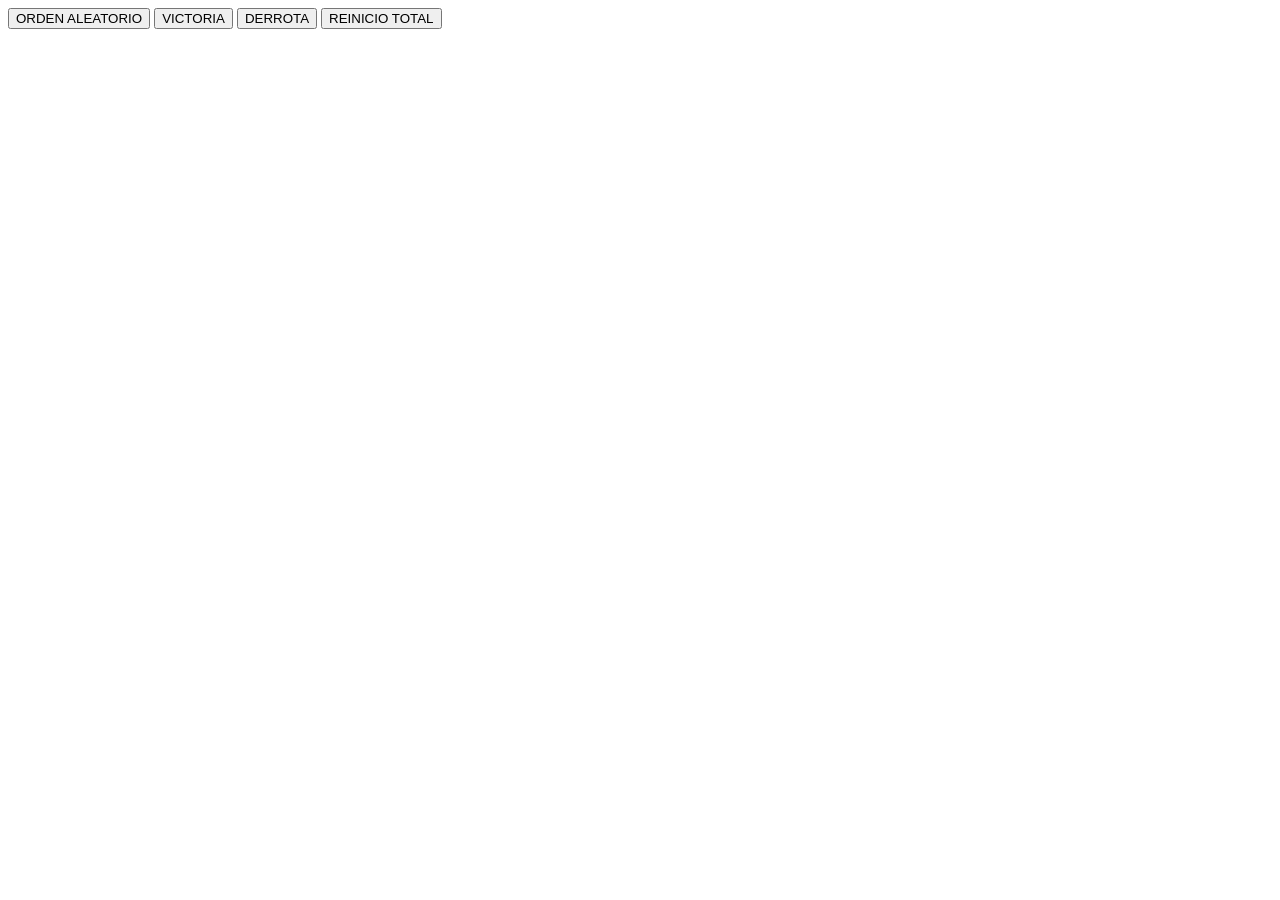
==== index.html @ 7c5cbbde "Create index.html" ====
<!DOCTYPE html>
<html lang="es">
<head>
  <meta charset="UTF-8">
  <meta name="viewport" content="width=device-width, initial-scale=1.0">
  <title>DBD Killer Control</title>
  <link rel="stylesheet" href="style.css">
</head>
<body>

<div class="container">

  <div class="controls">
    <button onclick="randomOrder()">ORDEN ALEATORIO</button>
    <button onclick="addWin()">VICTORIA</button>
    <button onclick="addLoss()">DERROTA</button>
    <button onclick="resetAll()">REINICIO TOTAL</button>
  </div>

  <div id="killerGrid" class="grid"></div>

</div>

<script type="module" src="script.js"></script>

</body>
</html>
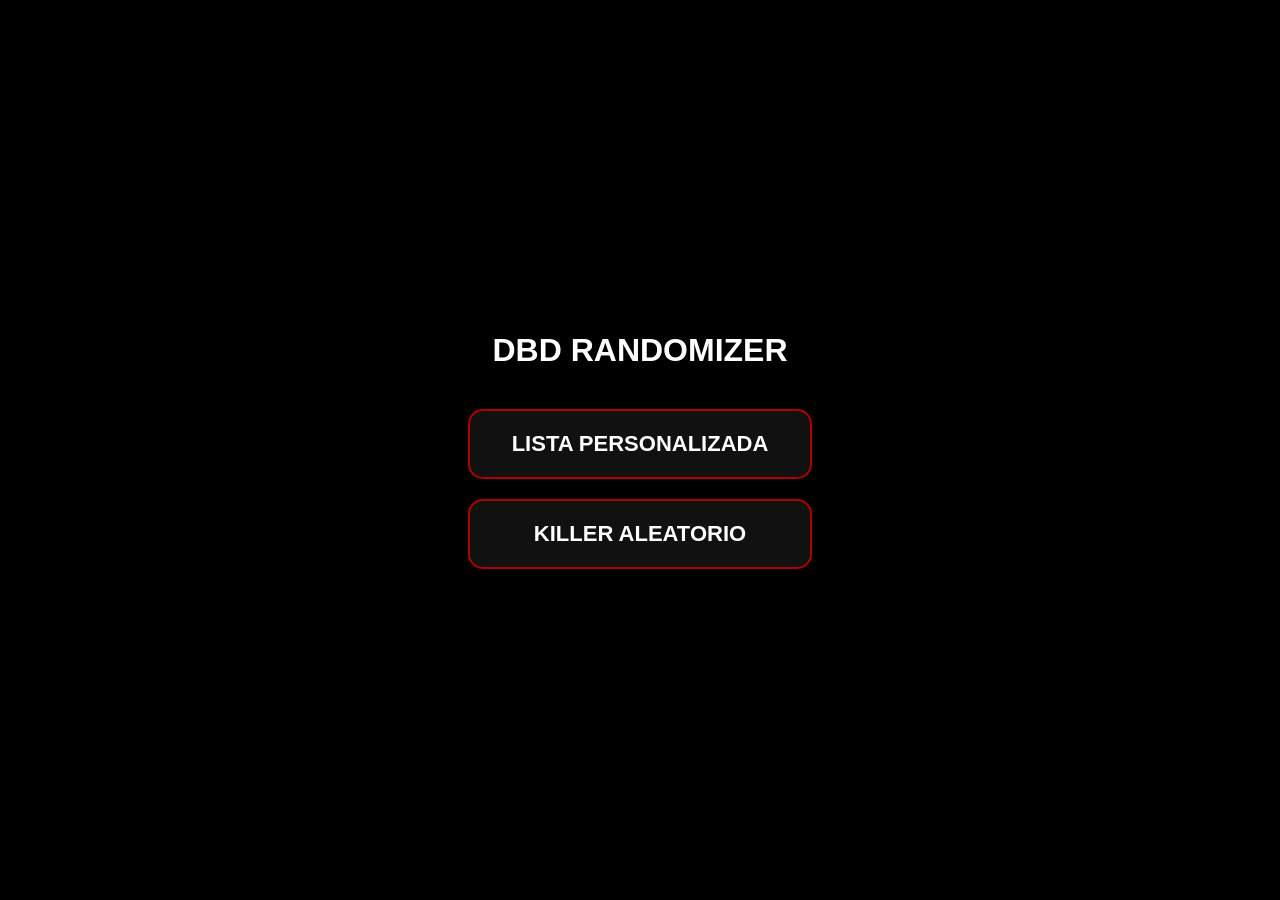
==== commit 35492a67: "Update index.html" ====
--- a/index.html
+++ b/index.html
@@ -1,27 +1,66 @@
 <!DOCTYPE html>
 <html lang="es">
 <head>
-  <meta charset="UTF-8">
-  <meta name="viewport" content="width=device-width, initial-scale=1.0">
-  <title>DBD Killer Control</title>
-  <link rel="stylesheet" href="style.css">
+<meta charset="UTF-8">
+<meta name="viewport" content="width=device-width, initial-scale=1.0">
+<title>DBD Randomizer</title>
+
+<style>
+body{
+    margin:0;
+    background:#000;
+    color:white;
+    font-family:Arial, sans-serif;
+    display:flex;
+    justify-content:center;
+    align-items:center;
+    height:100vh;
+}
+
+.menu{
+    text-align:center;
+}
+
+h1{
+    margin-bottom:40px;
+}
+
+.btn{
+    display:block;
+    width:300px;
+    margin:20px auto;
+    padding:20px;
+    background:#111;
+    border:2px solid #b30000;
+    color:white;
+    text-decoration:none;
+    font-size:22px;
+    font-weight:bold;
+    border-radius:15px;
+    transition:.2s;
+}
+
+.btn:hover{
+    background:#b30000;
+}
+</style>
+
 </head>
 <body>
 
-<div class="container">
+<div class="menu">
 
-  <div class="controls">
-    <button onclick="randomOrder()">ORDEN ALEATORIO</button>
-    <button onclick="addWin()">VICTORIA</button>
-    <button onclick="addLoss()">DERROTA</button>
-    <button onclick="resetAll()">REINICIO TOTAL</button>
-  </div>
+    <h1>DBD RANDOMIZER</h1>
 
-  <div id="killerGrid" class="grid"></div>
+    <a class="btn" href="custom.html">
+        LISTA PERSONALIZADA
+    </a>
+
+    <a class="btn" href="random.html">
+        KILLER ALEATORIO
+    </a>
 
 </div>
 
-<script type="module" src="script.js"></script>
-
 </body>
 </html>
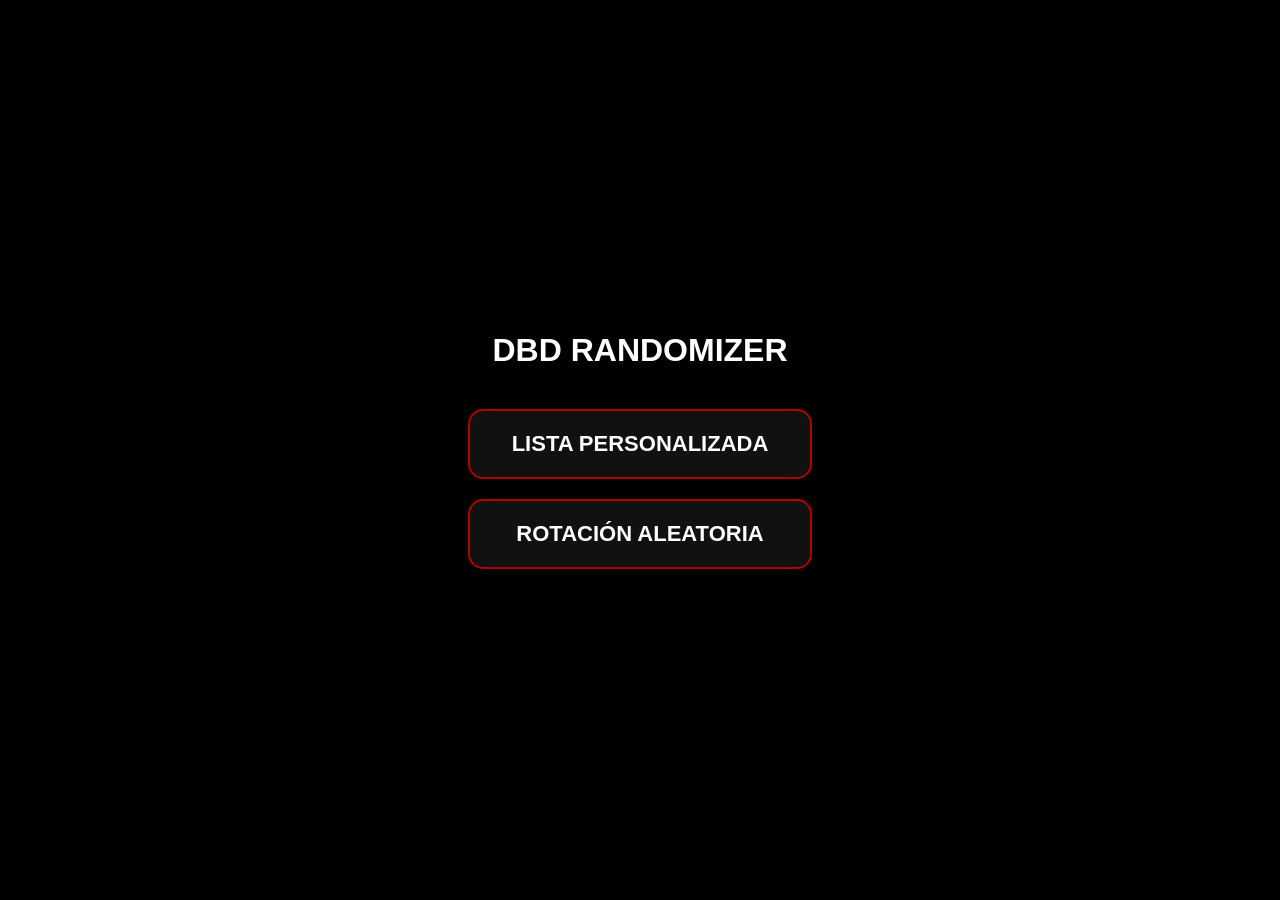
==== commit 3ef7c0fb: "Update index.html" ====
--- a/index.html
+++ b/index.html
@@ -56,9 +56,9 @@
         LISTA PERSONALIZADA
     </a>
 
-    <a class="btn" href="random.html">
-        KILLER ALEATORIO
-    </a>
+    <a class="btn" href="rotation.html">
+    ROTACIÓN ALEATORIA
+</a>
 
 </div>
 
